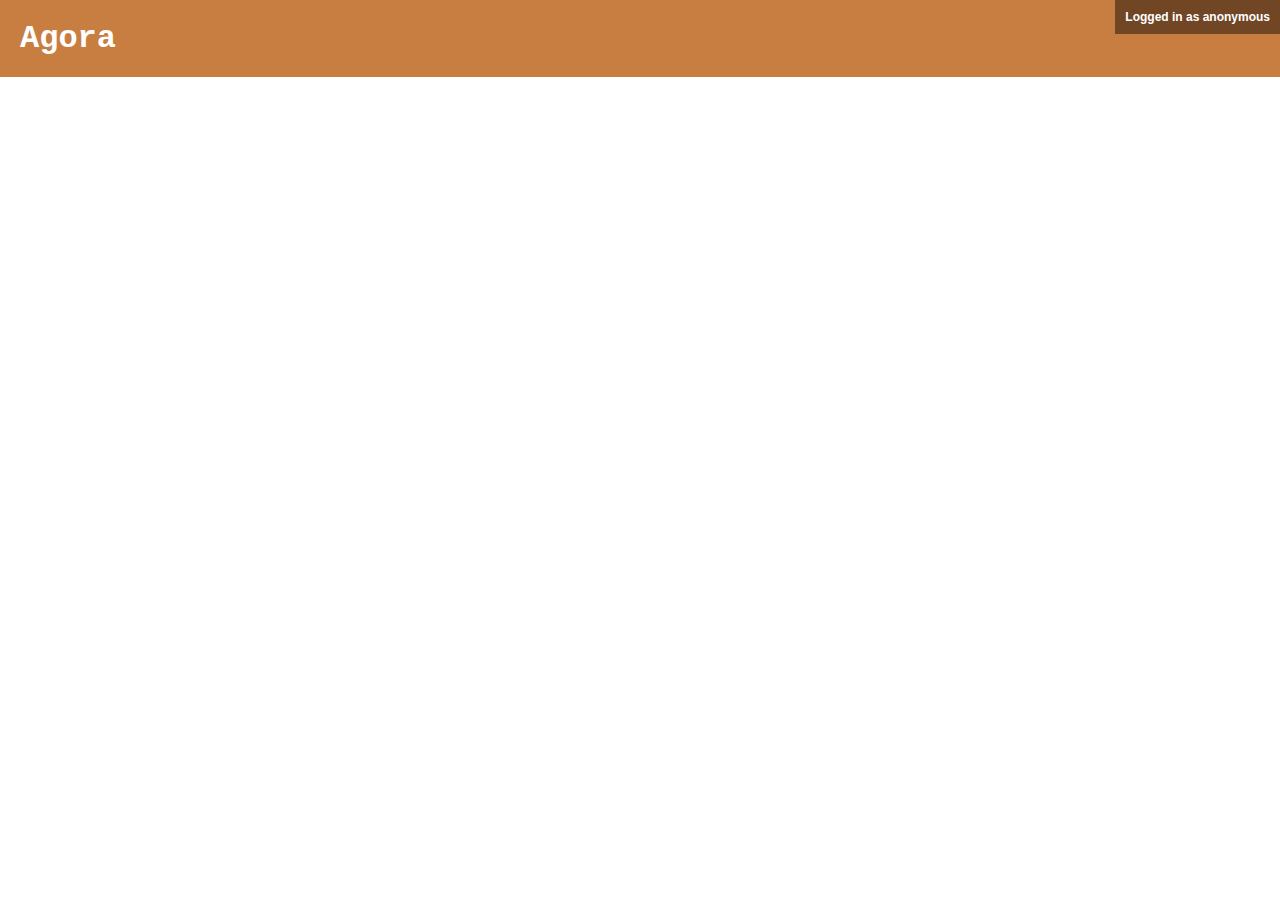
==== index.html @ 3d41489f "Blah blah dicking around" ====
<!DOCTYPE html>
<html>
<head>
  <meta http-equiv="Content-Type" content="text/html; charset=utf-8"/>
  <title>Agora</title>
  <link rel="stylesheet" href="stylesheets/agora.css"/>
</head>
<body>
  <div id="container">
    <div id="header">
      <h1>Agora</h1>
      <div class="user-info">
        Logged in as <span class="username">anonymous</span>
      </div>
    </div>
    <div id="main">
    </div>
  </div>
<script src="javascripts/jquery-1.4.2.js" type="text/javascript" charset="utf-8"></script>
<script src="javascripts/sammy/sammy.js" type="text/javascript" charset="utf-8"></script>
<script src="javascripts/sammy/plugins/sammy.template.js" type="text/javascript" charset="utf-8"></script>
<script src="javascripts/sammy/plugins/sammy.json.js" type="text/javascript" charset="utf-8"></script>
<script src="javascripts/sammy/plugins/sammy.storage.js" type="text/javascript" charset="utf-8"></script>
<script src="javascripts/agora.js" type="text/javascript" charset="utf-8"></script>
</body>
</html>
---- stylesheets/agora.css ----
/******************************************************
 *  json store                 *
\*****************************************************/
body {
  font-family: "Lucida Grande", Lucida, Helvetica, Arial, sans-serif;
  background: #FFF;
  color: #333;
  margin: 0px;
  padding: 0px;
}

#header {
  background: #C97E41;
  margin: 0px;
  padding: 20px;
}
#header h1 {
  font-family: Inconsolata, Monaco, Courier, mono;
  color: #FFF;
  margin: 0px;
}

#header .user-info {
  position: absolute;
  top: 0px;
  right: 0px;
  text-align: right;
  padding: 10px;
  background: #714625;
  color: #FFF;
  font-size: 12px;
  font-weight: bold;
}
img {
  border: 0;
}

.item {
  float:left;
  width: 250px;
  text-align:center;
  font-size: 12px;
}
.item-title {
  font-weight: bold;
}
.item-artist {
  font-weight: bold;
  font-size: 14px;
}
.item-detail .item-image {
  float:left;
}
.item-detail .item-info {
  padding: 100px 10px 0px 10px;
}
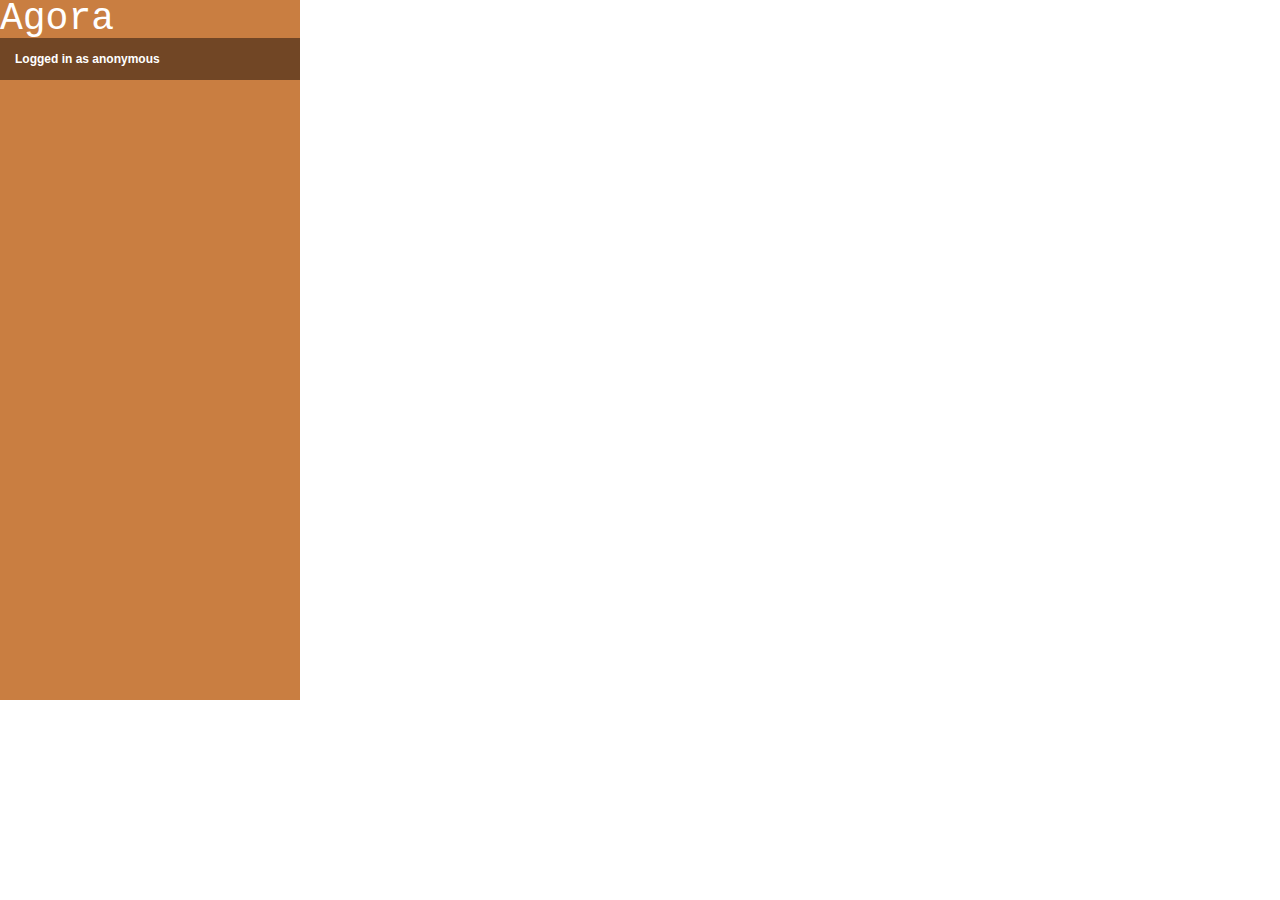
==== commit cc647790: "Styling" ====
--- a/index.html
+++ b/index.html
@@ -4,10 +4,11 @@
   <meta http-equiv="Content-Type" content="text/html; charset=utf-8"/>
   <title>Agora</title>
   <link rel="stylesheet" href="stylesheets/agora.css"/>
+  <link rel="stylesheet" href="stylesheets/buttons.css"/>
 </head>
 <body>
   <div id="container">
-    <div id="header">
+    <div id="sidebar">
       <h1>Agora</h1>
       <div class="user-info">
         Logged in as <span class="username">anonymous</span>
--- a/stylesheets/agora.css
+++ b/stylesheets/agora.css
@@ -1,56 +1,124 @@
-/******************************************************
- *  json store                 *
-\*****************************************************/
 body {
   font-family: "Lucida Grande", Lucida, Helvetica, Arial, sans-serif;
   background: #FFF;
   color: #333;
-  margin: 0px;
-  padding: 0px;
+  margin: 0;
+  padding: 0;
 }
 
-#header {
+#container {
+  width: 900px;
+}
+
+#sidebar {
+  float: left;
+  width: 300px;
+  height: 700px;
   background: #C97E41;
-  margin: 0px;
-  padding: 20px;
+  margin: 0;
+  padding: 0;
 }
-#header h1 {
+
+#sidebar h1 {
   font-family: Inconsolata, Monaco, Courier, mono;
   color: #FFF;
-  margin: 0px;
+  margin: 0;
 }
 
-#header .user-info {
-  position: absolute;
-  top: 0px;
-  right: 0px;
-  text-align: right;
+#sidebar .user-info {
   padding: 10px;
   background: #714625;
   color: #FFF;
   font-size: 12px;
   font-weight: bold;
-}
-img {
-  border: 0;
+  padding: 15px;
 }
 
-.item {
-  float:left;
-  width: 250px;
-  text-align:center;
-  font-size: 12px;
+#main {
+  float: right;
+  width: 600px;
+  height: 100%;
+  margin-top: 30px;
+  margin-left: auto;
+  margin-right: auto;
 }
-.item-title {
-  font-weight: bold;
+
+li.post {
+  list-style-type: none;
+  margin-left: 50px;
+  width: 700px;
+  height: 500px;
 }
-.item-artist {
-  font-weight: bold;
-  font-size: 14px;
+
+.nickname {
+  display: block;
 }
-.item-detail .item-image {
-  float:left;
+
+.post-header {
+  float: left;
+  margin-top: 10px;
+  width: 200px;
+  height: 500px;
+  font-size: 12pt;
+  display: inline-block;
 }
-.item-detail .item-info {
-  padding: 100px 10px 0px 10px;
+
+.post-body {
+  float: right;
+  width: 500px;
+  height: 500px;
+  display: inline-block;
 }
+
+.new-post input, .new-post textarea, .new-post button {
+  display: block;
+  width: 480px;
+  font-size: 20px;
+  padding: 10px;
+}
+
+.new-post input {
+  width: 700px;
+}
+
+.new-post input:focus, .new-post textarea:focus {
+  border: none;
+}
+
+button.submit-post {
+  font-size: 110% !important;
+  float: right;
+}
+
+.new-post input {
+  border: none;
+  border-bottom: 1px solid black;
+}
+
+.avatar {
+  width: 200px;
+  height: 200px;
+  margin: 10px;
+}
+
+.new-post textarea {
+  margin: 0;
+  border: none;
+  height: 10em;
+}
+
+.new-post a {
+  float: right;
+  font-size: 15pt;
+  font-weight: 600;
+  text-decoration: none;
+}
+
+.new-post a:hover {
+  cursor: pointer;
+}
+
+div.clear {
+  clear: both;
+}
+
--- a/stylesheets/buttons.css
+++ b/stylesheets/buttons.css
@@ -0,0 +1,1030 @@
+button::-moz-focus-inner {
+  border: 0; }
+
+/* minimal
+*******************************************************************************/
+button.minimal {
+  background: #e3e3e3;
+  border: 1px solid #bbb;
+  -webkit-border-radius: 3px;
+  -moz-border-radius: 3px;
+  -ms-border-radius: 3px;
+  -o-border-radius: 3px;
+  border-radius: 3px;
+  -webkit-box-shadow: inset 0 0 1px 1px #f6f6f6;
+  -moz-box-shadow: inset 0 0 1px 1px #f6f6f6;
+  -ms-box-shadow: inset 0 0 1px 1px #f6f6f6;
+  -o-box-shadow: inset 0 0 1px 1px #f6f6f6;
+  box-shadow: inset 0 0 1px 1px #f6f6f6;
+  color: #333;
+  font: bold 12px "helvetica neue", helvetica, arial, sans-serif;
+  line-height: 1;
+  padding: 8px 0 9px;
+  text-align: center;
+  text-shadow: 0 1px 0 #fff;
+  width: 150px; }
+  button.minimal:hover {
+    background: #d9d9d9;
+    -webkit-box-shadow: inset 0 0 1px 1px #eaeaea;
+    -moz-box-shadow: inset 0 0 1px 1px #eaeaea;
+    -ms-box-shadow: inset 0 0 1px 1px #eaeaea;
+    -o-box-shadow: inset 0 0 1px 1px #eaeaea;
+    box-shadow: inset 0 0 1px 1px #eaeaea;
+    color: #222;
+    cursor: pointer; }
+  button.minimal:active {
+    background: #d0d0d0;
+    -webkit-box-shadow: inset 0 0 1px 1px #e3e3e3;
+    -moz-box-shadow: inset 0 0 1px 1px #e3e3e3;
+    -ms-box-shadow: inset 0 0 1px 1px #e3e3e3;
+    -o-box-shadow: inset 0 0 1px 1px #e3e3e3;
+    box-shadow: inset 0 0 1px 1px #e3e3e3;
+    color: #000; }
+
+/* clean gray
+*******************************************************************************/
+button.clean-gray {
+  background-color: #eeeeee;
+  background-image: -webkit-gradient(linear, left top, left bottom, from(#eeeeee), to(#cccccc));
+  /* Saf4+, Chrome */
+  background-image: -webkit-linear-gradient(top, #eeeeee, #cccccc);
+  background-image: -moz-linear-gradient(top, #eeeeee, #cccccc);
+  background-image: -ms-linear-gradient(top, #eeeeee, #cccccc);
+  background-image: -o-linear-gradient(top, #eeeeee, #cccccc);
+  background-image: linear-gradient(top, #eeeeee, #cccccc);
+  border: 1px solid #ccc;
+  border-bottom: 1px solid #bbb;
+  -webkit-border-radius: 3px;
+  -moz-border-radius: 3px;
+  -ms-border-radius: 3px;
+  -o-border-radius: 3px;
+  border-radius: 3px;
+  color: #333;
+  font: bold 11px "Lucida Grande", "Lucida Sans Unicode", "Lucida Sans", Geneva, Verdana, sans-serif;
+  line-height: 1;
+  padding: 8px 0;
+  text-align: center;
+  text-shadow: 0 1px 0 #eee;
+  width: 150px; }
+  button.clean-gray:hover {
+    background-color: #dddddd;
+    background-image: -webkit-gradient(linear, left top, left bottom, from(#dddddd), to(#bbbbbb));
+    /* Saf4+, Chrome */
+    background-image: -webkit-linear-gradient(top, #dddddd, #bbbbbb);
+    background-image: -moz-linear-gradient(top, #dddddd, #bbbbbb);
+    background-image: -ms-linear-gradient(top, #dddddd, #bbbbbb);
+    background-image: -o-linear-gradient(top, #dddddd, #bbbbbb);
+    background-image: linear-gradient(top, #dddddd, #bbbbbb);
+    border: 1px solid #bbb;
+    border-bottom: 1px solid #999;
+    cursor: pointer;
+    text-shadow: 0 1px 0 #ddd; }
+  button.clean-gray:active {
+    border: 1px solid #aaa;
+    border-bottom: 1px solid #888;
+    -webkit-box-shadow: inset 0 0 5px 2px #aaaaaa, 0 1px 0 0 #eeeeee;
+    -moz-box-shadow: inset 0 0 5px 2px #aaaaaa, 0 1px 0 0 #eeeeee;
+    -ms-box-shadow: inset 0 0 5px 2px #aaaaaa, 0 1px 0 0 #eeeeee;
+    -o-box-shadow: inset 0 0 5px 2px #aaaaaa, 0 1px 0 0 #eeeeee;
+    box-shadow: inset 0 0 5px 2px #aaaaaa, 0 1px 0 0 #eeeeee; }
+
+/* cupid green (inspired by okcupid.com)
+*******************************************************************************/
+button.cupid-green {
+  background-color: #7fbf4d;
+  background-image: -webkit-gradient(linear, left top, left bottom, from(#7fbf4d), to(#63a62f));
+  /* Saf4+, Chrome */
+  background-image: -webkit-linear-gradient(top, #7fbf4d, #63a62f);
+  background-image: -moz-linear-gradient(top, #7fbf4d, #63a62f);
+  background-image: -ms-linear-gradient(top, #7fbf4d, #63a62f);
+  background-image: -o-linear-gradient(top, #7fbf4d, #63a62f);
+  background-image: linear-gradient(top, #7fbf4d, #63a62f);
+  border: 1px solid #63a62f;
+  border-bottom: 1px solid #5b992b;
+  -webkit-border-radius: 3px;
+  -moz-border-radius: 3px;
+  -ms-border-radius: 3px;
+  -o-border-radius: 3px;
+  border-radius: 3px;
+  -webkit-box-shadow: inset 0 1px 0 0 #96ca6d;
+  -moz-box-shadow: inset 0 1px 0 0 #96ca6d;
+  -ms-box-shadow: inset 0 1px 0 0 #96ca6d;
+  -o-box-shadow: inset 0 1px 0 0 #96ca6d;
+  box-shadow: inset 0 1px 0 0 #96ca6d;
+  color: #fff;
+  font: bold 11px "Lucida Grande", "Lucida Sans Unicode", "Lucida Sans", Geneva, Verdana, sans-serif;
+  line-height: 1;
+  padding: 7px 0 8px 0;
+  text-align: center;
+  text-shadow: 0 -1px 0 #4c9021;
+  width: 150px; }
+  button.cupid-green:hover {
+    background-color: #76b347;
+    background-image: -webkit-gradient(linear, left top, left bottom, from(#76b347), to(#5e9e2e));
+    /* Saf4+, Chrome */
+    background-image: -webkit-linear-gradient(top, #76b347, #5e9e2e);
+    background-image: -moz-linear-gradient(top, #76b347, #5e9e2e);
+    background-image: -ms-linear-gradient(top, #76b347, #5e9e2e);
+    background-image: -o-linear-gradient(top, #76b347, #5e9e2e);
+    background-image: linear-gradient(top, #76b347, #5e9e2e);
+    -webkit-box-shadow: inset 0 1px 0 0 #8dbf67;
+    -moz-box-shadow: inset 0 1px 0 0 #8dbf67;
+    -ms-box-shadow: inset 0 1px 0 0 #8dbf67;
+    -o-box-shadow: inset 0 1px 0 0 #8dbf67;
+    box-shadow: inset 0 1px 0 0 #8dbf67;
+    cursor: pointer; }
+  button.cupid-green:active {
+    border: 1px solid #5b992b;
+    border-bottom: 1px solid #538c27;
+    -webkit-box-shadow: inset 0 0 8px 4px #548c29, 0 1px 0 0 #eeeeee;
+    -moz-box-shadow: inset 0 0 8px 4px #548c29, 0 1px 0 0 #eeeeee;
+    -ms-box-shadow: inset 0 0 8px 4px #548c29, 0 1px 0 0 #eeeeee;
+    -o-box-shadow: inset 0 0 8px 4px #548c29, 0 1px 0 0 #eeeeee;
+    box-shadow: inset 0 0 8px 4px #548c29, 0 1px 0 0 #eeeeee; }
+
+/* cupid blue (inspired by okcupid.com)
+*******************************************************************************/
+button.cupid-blue {
+  background-color: #d7e5f5;
+  background-image: -webkit-gradient(linear, left top, left bottom, from(#d7e5f5), to(#cbe0f5));
+  /* Saf4+, Chrome */
+  background-image: -webkit-linear-gradient(top, #d7e5f5, #cbe0f5);
+  background-image: -moz-linear-gradient(top, #d7e5f5, #cbe0f5);
+  background-image: -ms-linear-gradient(top, #d7e5f5, #cbe0f5);
+  background-image: -o-linear-gradient(top, #d7e5f5, #cbe0f5);
+  background-image: linear-gradient(top, #d7e5f5, #cbe0f5);
+  border-top: 1px solid #abbbcc;
+  border-left: 1px solid #a7b6c7;
+  border-bottom: 1px solid #a1afbf;
+  border-right: 1px solid #a7b6c7;
+  -webkit-border-radius: 12px;
+  -moz-border-radius: 12px;
+  -ms-border-radius: 12px;
+  -o-border-radius: 12px;
+  border-radius: 12px;
+  -webkit-box-shadow: inset 0 1px 0 0 white;
+  -moz-box-shadow: inset 0 1px 0 0 white;
+  -ms-box-shadow: inset 0 1px 0 0 white;
+  -o-box-shadow: inset 0 1px 0 0 white;
+  box-shadow: inset 0 1px 0 0 white;
+  color: #1a3e66;
+  font: normal 11px "Lucida Grande", "Lucida Sans Unicode", "Lucida Sans", Geneva, Verdana, sans-serif;
+  line-height: 1;
+  padding: 6px 0 7px 0;
+  text-align: center;
+  text-shadow: 0 1px 1px #fff;
+  width: 150px; }
+  button.cupid-blue:hover {
+    background-color: #ccd9e8;
+    background-image: -webkit-gradient(linear, left top, left bottom, from(#ccd9e8), to(#c1d4e8));
+    /* Saf4+, Chrome */
+    background-image: -webkit-linear-gradient(top, #ccd9e8, #c1d4e8);
+    background-image: -moz-linear-gradient(top, #ccd9e8, #c1d4e8);
+    background-image: -ms-linear-gradient(top, #ccd9e8, #c1d4e8);
+    background-image: -o-linear-gradient(top, #ccd9e8, #c1d4e8);
+    background-image: linear-gradient(top, #ccd9e8, #c1d4e8);
+    border-top: 1px solid #a1afbf;
+    border-left: 1px solid #9caaba;
+    border-bottom: 1px solid #96a3b3;
+    border-right: 1px solid #9caaba;
+    -webkit-box-shadow: inset 0 1px 0 0 #f2f2f2;
+    -moz-box-shadow: inset 0 1px 0 0 #f2f2f2;
+    -ms-box-shadow: inset 0 1px 0 0 #f2f2f2;
+    -o-box-shadow: inset 0 1px 0 0 #f2f2f2;
+    box-shadow: inset 0 1px 0 0 #f2f2f2;
+    color: #163659;
+    cursor: pointer; }
+  button.cupid-blue:active {
+    border: 1px solid #8c98a7;
+    -webkit-box-shadow: inset 0 0 4px 2px #abbccf, 0 0 1px 0 #eeeeee;
+    -moz-box-shadow: inset 0 0 4px 2px #abbccf, 0 0 1px 0 #eeeeee;
+    -ms-box-shadow: inset 0 0 4px 2px #abbccf, 0 0 1px 0 #eeeeee;
+    -o-box-shadow: inset 0 0 4px 2px #abbccf, 0 0 1px 0 #eeeeee;
+    box-shadow: inset 0 0 4px 2px #abbccf, 0 0 1px 0 #eeeeee; }
+
+/* blue pill (inspired by iTunes)
+*******************************************************************************/
+button.blue-pill {
+  background-color: #a5b8da;
+  background-image: -webkit-gradient(linear, left top, left bottom, from(#a5b8da), to(#7089b3));
+  /* Saf4+, Chrome */
+  background-image: -webkit-linear-gradient(top, #a5b8da, #7089b3);
+  background-image: -moz-linear-gradient(top, #a5b8da, #7089b3);
+  background-image: -ms-linear-gradient(top, #a5b8da, #7089b3);
+  background-image: -o-linear-gradient(top, #a5b8da, #7089b3);
+  background-image: linear-gradient(top, #a5b8da, #7089b3);
+  border-top: 1px solid #758fba;
+  border-right: 1px solid #6c84ab;
+  border-bottom: 1px solid #5c6f91;
+  border-left: 1px solid #6c84ab;
+  -webkit-border-radius: 18px;
+  -moz-border-radius: 18px;
+  -ms-border-radius: 18px;
+  -o-border-radius: 18px;
+  border-radius: 18px;
+  -webkit-box-shadow: inset 0 1px 0 0 #aec3e5;
+  -moz-box-shadow: inset 0 1px 0 0 #aec3e5;
+  -ms-box-shadow: inset 0 1px 0 0 #aec3e5;
+  -o-box-shadow: inset 0 1px 0 0 #aec3e5;
+  box-shadow: inset 0 1px 0 0 #aec3e5;
+  color: #fff;
+  font: bold 11px "Lucida Grande", "Lucida Sans Unicode", "Lucida Sans", Geneva, Verdana, sans-serif;
+  line-height: 1;
+  padding: 8px 0;
+  text-align: center;
+  text-shadow: 0 -1px 1px #64799e;
+  text-transform: uppercase;
+  width: 150px; }
+  button.blue-pill:hover {
+    background-color: #9badcc;
+    background-image: -webkit-gradient(linear, left top, left bottom, from(#9badcc), to(#687fa6));
+    /* Saf4+, Chrome */
+    background-image: -webkit-linear-gradient(top, #9badcc, #687fa6);
+    background-image: -moz-linear-gradient(top, #9badcc, #687fa6);
+    background-image: -ms-linear-gradient(top, #9badcc, #687fa6);
+    background-image: -o-linear-gradient(top, #9badcc, #687fa6);
+    background-image: linear-gradient(top, #9badcc, #687fa6);
+    border-top: 1px solid #6d86ad;
+    border-right: 1px solid #647a9e;
+    border-bottom: 1px solid #546685;
+    border-left: 1px solid #647a9e;
+    -webkit-box-shadow: inset 0 1px 0 0 #a5b9d9;
+    -moz-box-shadow: inset 0 1px 0 0 #a5b9d9;
+    -ms-box-shadow: inset 0 1px 0 0 #a5b9d9;
+    -o-box-shadow: inset 0 1px 0 0 #a5b9d9;
+    box-shadow: inset 0 1px 0 0 #a5b9d9;
+    cursor: pointer; }
+  button.blue-pill:active {
+    border: 1px solid #546685;
+    -webkit-box-shadow: inset 0 0 8px 2px #7e8da6, 0 1px 0 0 #eeeeee;
+    -moz-box-shadow: inset 0 0 8px 2px #7e8da6, 0 1px 0 0 #eeeeee;
+    -ms-box-shadow: inset 0 0 8px 2px #7e8da6, 0 1px 0 0 #eeeeee;
+    -o-box-shadow: inset 0 0 8px 2px #7e8da6, 0 1px 0 0 #eeeeee;
+    box-shadow: inset 0 0 8px 2px #7e8da6, 0 1px 0 0 #eeeeee; }
+
+/* dribbble (inspired by dribbble.com)
+*******************************************************************************/
+button.dribbble {
+  background-color: #f26895;
+  background-image: -webkit-gradient(linear, left top, left bottom, from(#f26895 0), to(#f26895 50%));
+  /* Saf4+, Chrome */
+  background-image: -webkit-linear-gradient(top, #f26895 0, #f26895 50%, #f15587 50%, #f15587 100%);
+  background-image: -moz-linear-gradient(top, #f26895 0, #f26895 50%, #f15587 50%, #f15587 100%);
+  background-image: -ms-linear-gradient(top, #f26895 0, #f26895 50%, #f15587 50%, #f15587 100%);
+  background-image: -o-linear-gradient(top, #f26895 0, #f26895 50%, #f15587 50%, #f15587 100%);
+  background-image: linear-gradient(top, #f26895 0, #f26895 50%, #f15587 50%, #f15587 100%);
+  border: 0;
+  -moz-border-radius: 6px;
+  -webkit-border-radius: 6px;
+  border-radius: 6px;
+  color: #fcfcfc;
+  font: bold 16px "helvetica neue", helvetica, arial, sans-serif;
+  line-height: 1;
+  padding: 10px 0 12px 0;
+  text-align: center;
+  text-shadow: 0px -1px 1px #a64767;
+  width: 150px; }
+  button.dribbble:hover {
+    background-color: #e2558b;
+    background-image: -webkit-gradient(linear, left top, left bottom, from(#e2558b 0), to(#e2558b 50%));
+    /* Saf4+, Chrome */
+    background-image: -webkit-linear-gradient(top, #e2558b 0, #e2558b 50%, #df3e7b 50%, #df3e7b 100%);
+    background-image: -moz-linear-gradient(top, #e2558b 0, #e2558b 50%, #df3e7b 50%, #df3e7b 100%);
+    background-image: -ms-linear-gradient(top, #e2558b 0, #e2558b 50%, #df3e7b 50%, #df3e7b 100%);
+    background-image: -o-linear-gradient(top, #e2558b 0, #e2558b 50%, #df3e7b 50%, #df3e7b 100%);
+    background-image: linear-gradient(top, #e2558b 0, #e2558b 50%, #df3e7b 50%, #df3e7b 100%);
+    cursor: pointer; }
+  button.dribbble:active {
+    background-color: #c94477;
+    background-image: -webkit-gradient(linear, left top, left bottom, from(#c94477 0), to(#c94477 50%));
+    /* Saf4+, Chrome */
+    background-image: -webkit-linear-gradient(top, #c94477 0, #c94477 50%, #c22b65 50%, #c22b65 100%);
+    background-image: -moz-linear-gradient(top, #c94477 0, #c94477 50%, #c22b65 50%, #c22b65 100%);
+    background-image: -ms-linear-gradient(top, #c94477 0, #c94477 50%, #c22b65 50%, #c22b65 100%);
+    background-image: -o-linear-gradient(top, #c94477 0, #c94477 50%, #c22b65 50%, #c22b65 100%);
+    background-image: linear-gradient(top, #c94477 0, #c94477 50%, #c22b65 50%, #c22b65 100%); }
+
+/* slick black
+*******************************************************************************/
+button.slick-black {
+  background-color: rgba(50, 50, 50, 0.9);
+  background-image: -webkit-gradient(linear, left top, left bottom, from(rgba(50, 50, 50, 0.9) 0%), to(rgba(30, 30, 30, 0.9) 50%));
+  /* Saf4+, Chrome */
+  background-image: -webkit-linear-gradient(top, rgba(50, 50, 50, 0.9) 0%, rgba(30, 30, 30, 0.9) 50%, rgba(20, 20, 20, 0.9) 50%, rgba(0, 0, 0, 0.9) 100%);
+  background-image: -moz-linear-gradient(top, rgba(50, 50, 50, 0.9) 0%, rgba(30, 30, 30, 0.9) 50%, rgba(20, 20, 20, 0.9) 50%, rgba(0, 0, 0, 0.9) 100%);
+  background-image: -ms-linear-gradient(top, rgba(50, 50, 50, 0.9) 0%, rgba(30, 30, 30, 0.9) 50%, rgba(20, 20, 20, 0.9) 50%, rgba(0, 0, 0, 0.9) 100%);
+  background-image: -o-linear-gradient(top, rgba(50, 50, 50, 0.9) 0%, rgba(30, 30, 30, 0.9) 50%, rgba(20, 20, 20, 0.9) 50%, rgba(0, 0, 0, 0.9) 100%);
+  background-image: linear-gradient(top, rgba(50, 50, 50, 0.9) 0%, rgba(30, 30, 30, 0.9) 50%, rgba(20, 20, 20, 0.9) 50%, rgba(0, 0, 0, 0.9) 100%);
+  border: 0;
+  -webkit-border-radius: 4px;
+  -moz-border-radius: 4px;
+  -ms-border-radius: 4px;
+  -o-border-radius: 4px;
+  border-radius: 4px;
+  -webkit-box-shadow: inset 1px 1px 1px 0px rgba(135, 135, 135, 0.1), inset -1px -1px 1px 0px rgba(135, 135, 135, 0.1);
+  -moz-box-shadow: inset 1px 1px 1px 0px rgba(135, 135, 135, 0.1), inset -1px -1px 1px 0px rgba(135, 135, 135, 0.1);
+  -ms-box-shadow: inset 1px 1px 1px 0px rgba(135, 135, 135, 0.1), inset -1px -1px 1px 0px rgba(135, 135, 135, 0.1);
+  -o-box-shadow: inset 1px 1px 1px 0px rgba(135, 135, 135, 0.1), inset -1px -1px 1px 0px rgba(135, 135, 135, 0.1);
+  box-shadow: inset 1px 1px 1px 0px rgba(135, 135, 135, 0.1), inset -1px -1px 1px 0px rgba(135, 135, 135, 0.1);
+  color: #fff;
+  font: lighter 22px "helvetica neue", helvetica, arial, sans-serif;
+  line-height: 1;
+  padding: 12px 0;
+  text-shadow: 0px -1px 1px rgba(0, 0, 0, 0.8), 0 1px 1px rgba(255, 255, 255, 0.3);
+  width: 150px; }
+  button.slick-black:hover {
+    background-color: rgba(70, 70, 70, 0.9);
+    background-image: -webkit-gradient(linear, left top, left bottom, from(rgba(70, 70, 70, 0.9) 0%), to(rgba(50, 50, 50, 0.9) 50%));
+    /* Saf4+, Chrome */
+    background-image: -webkit-linear-gradient(top, rgba(70, 70, 70, 0.9) 0%, rgba(50, 50, 50, 0.9) 50%, rgba(40, 40, 40, 0.9) 50%, rgba(20, 20, 20, 0.9) 100%);
+    background-image: -moz-linear-gradient(top, rgba(70, 70, 70, 0.9) 0%, rgba(50, 50, 50, 0.9) 50%, rgba(40, 40, 40, 0.9) 50%, rgba(20, 20, 20, 0.9) 100%);
+    background-image: -ms-linear-gradient(top, rgba(70, 70, 70, 0.9) 0%, rgba(50, 50, 50, 0.9) 50%, rgba(40, 40, 40, 0.9) 50%, rgba(20, 20, 20, 0.9) 100%);
+    background-image: -o-linear-gradient(top, rgba(70, 70, 70, 0.9) 0%, rgba(50, 50, 50, 0.9) 50%, rgba(40, 40, 40, 0.9) 50%, rgba(20, 20, 20, 0.9) 100%);
+    background-image: linear-gradient(top, rgba(70, 70, 70, 0.9) 0%, rgba(50, 50, 50, 0.9) 50%, rgba(40, 40, 40, 0.9) 50%, rgba(20, 20, 20, 0.9) 100%);
+    cursor: pointer; }
+  button.slick-black:active {
+    background-color: rgba(30, 30, 30, 0.9);
+    background-image: -webkit-gradient(linear, left top, left bottom, from(rgba(30, 30, 30, 0.9) 0%), to(rgba(20, 20, 20, 0.9) 50%));
+    /* Saf4+, Chrome */
+    background-image: -webkit-linear-gradient(top, rgba(30, 30, 30, 0.9) 0%, rgba(20, 20, 20, 0.9) 50%, rgba(10, 10, 10, 0.9) 50%, rgba(0, 0, 0, 0.9) 100%);
+    background-image: -moz-linear-gradient(top, rgba(30, 30, 30, 0.9) 0%, rgba(20, 20, 20, 0.9) 50%, rgba(10, 10, 10, 0.9) 50%, rgba(0, 0, 0, 0.9) 100%);
+    background-image: -ms-linear-gradient(top, rgba(30, 30, 30, 0.9) 0%, rgba(20, 20, 20, 0.9) 50%, rgba(10, 10, 10, 0.9) 50%, rgba(0, 0, 0, 0.9) 100%);
+    background-image: -o-linear-gradient(top, rgba(30, 30, 30, 0.9) 0%, rgba(20, 20, 20, 0.9) 50%, rgba(10, 10, 10, 0.9) 50%, rgba(0, 0, 0, 0.9) 100%);
+    background-image: linear-gradient(top, rgba(30, 30, 30, 0.9) 0%, rgba(20, 20, 20, 0.9) 50%, rgba(10, 10, 10, 0.9) 50%, rgba(0, 0, 0, 0.9) 100%); }
+
+/* thoughtbot (inspired by thoughtbot.com)
+*******************************************************************************/
+button.thoughtbot {
+  background-color: #ee432e;
+  background-image: -webkit-gradient(linear, left top, left bottom, from(#ee432e 0%), to(#c63929 50%));
+  /* Saf4+, Chrome */
+  background-image: -webkit-linear-gradient(top, #ee432e 0%, #c63929 50%, #b51700 50%, #891100 100%);
+  background-image: -moz-linear-gradient(top, #ee432e 0%, #c63929 50%, #b51700 50%, #891100 100%);
+  background-image: -ms-linear-gradient(top, #ee432e 0%, #c63929 50%, #b51700 50%, #891100 100%);
+  background-image: -o-linear-gradient(top, #ee432e 0%, #c63929 50%, #b51700 50%, #891100 100%);
+  background-image: linear-gradient(top, #ee432e 0%, #c63929 50%, #b51700 50%, #891100 100%);
+  border: 1px solid #951100;
+  -webkit-border-radius: 5px;
+  -moz-border-radius: 5px;
+  -ms-border-radius: 5px;
+  -o-border-radius: 5px;
+  border-radius: 5px;
+  -webkit-box-shadow: inset 0px 0px 0px 1px rgba(255, 115, 100, 0.4), 0 1px 3px #333333;
+  -moz-box-shadow: inset 0px 0px 0px 1px rgba(255, 115, 100, 0.4), 0 1px 3px #333333;
+  -ms-box-shadow: inset 0px 0px 0px 1px rgba(255, 115, 100, 0.4), 0 1px 3px #333333;
+  -o-box-shadow: inset 0px 0px 0px 1px rgba(255, 115, 100, 0.4), 0 1px 3px #333333;
+  box-shadow: inset 0px 0px 0px 1px rgba(255, 115, 100, 0.4), 0 1px 3px #333333;
+  color: #fff;
+  font: bold 20px "helvetica neue", helvetica, arial, sans-serif;
+  line-height: 1;
+  padding: 12px 0 14px 0;
+  text-align: center;
+  text-shadow: 0px -1px 1px rgba(0, 0, 0, 0.8);
+  width: 150px; }
+  button.thoughtbot:hover {
+    background-color: #f37873;
+    background-image: -webkit-gradient(linear, left top, left bottom, from(#f37873 0%), to(#db504d 50%));
+    /* Saf4+, Chrome */
+    background-image: -webkit-linear-gradient(top, #f37873 0%, #db504d 50%, #cb0500 50%, #a20601 100%);
+    background-image: -moz-linear-gradient(top, #f37873 0%, #db504d 50%, #cb0500 50%, #a20601 100%);
+    background-image: -ms-linear-gradient(top, #f37873 0%, #db504d 50%, #cb0500 50%, #a20601 100%);
+    background-image: -o-linear-gradient(top, #f37873 0%, #db504d 50%, #cb0500 50%, #a20601 100%);
+    background-image: linear-gradient(top, #f37873 0%, #db504d 50%, #cb0500 50%, #a20601 100%);
+    cursor: pointer; }
+  button.thoughtbot:active {
+    background-color: #d43c28;
+    background-image: -webkit-gradient(linear, left top, left bottom, from(#d43c28 0%), to(#ad3224 50%));
+    /* Saf4+, Chrome */
+    background-image: -webkit-linear-gradient(top, #d43c28 0%, #ad3224 50%, #9c1500 50%, #700d00 100%);
+    background-image: -moz-linear-gradient(top, #d43c28 0%, #ad3224 50%, #9c1500 50%, #700d00 100%);
+    background-image: -ms-linear-gradient(top, #d43c28 0%, #ad3224 50%, #9c1500 50%, #700d00 100%);
+    background-image: -o-linear-gradient(top, #d43c28 0%, #ad3224 50%, #9c1500 50%, #700d00 100%);
+    background-image: linear-gradient(top, #d43c28 0%, #ad3224 50%, #9c1500 50%, #700d00 100%);
+    -webkit-box-shadow: inset 0px 0px 0px 1px rgba(255, 115, 100, 0.4);
+    -moz-box-shadow: inset 0px 0px 0px 1px rgba(255, 115, 100, 0.4);
+    -ms-box-shadow: inset 0px 0px 0px 1px rgba(255, 115, 100, 0.4);
+    -o-box-shadow: inset 0px 0px 0px 1px rgba(255, 115, 100, 0.4);
+    box-shadow: inset 0px 0px 0px 1px rgba(255, 115, 100, 0.4); }
+
+/* punch
+*******************************************************************************/
+button.punch {
+  background: #4162a8;
+  border-top: 1px solid #38538c;
+  border-right: 1px solid #1f2d4d;
+  border-bottom: 1px solid #151e33;
+  border-left: 1px solid #1f2d4d;
+  -webkit-border-radius: 4px;
+  -moz-border-radius: 4px;
+  -ms-border-radius: 4px;
+  -o-border-radius: 4px;
+  border-radius: 4px;
+  -webkit-box-shadow: inset 0 1px 10px 1px #5c8bee, 0px 1px 0 #1d2c4d, 0 6px 0px #1f3053, 0 8px 4px 1px #111111;
+  -moz-box-shadow: inset 0 1px 10px 1px #5c8bee, 0px 1px 0 #1d2c4d, 0 6px 0px #1f3053, 0 8px 4px 1px #111111;
+  -ms-box-shadow: inset 0 1px 10px 1px #5c8bee, 0px 1px 0 #1d2c4d, 0 6px 0px #1f3053, 0 8px 4px 1px #111111;
+  -o-box-shadow: inset 0 1px 10px 1px #5c8bee, 0px 1px 0 #1d2c4d, 0 6px 0px #1f3053, 0 8px 4px 1px #111111;
+  box-shadow: inset 0 1px 10px 1px #5c8bee, 0px 1px 0 #1d2c4d, 0 6px 0px #1f3053, 0 8px 4px 1px #111111;
+  color: #fff;
+  font: bold 20px "helvetica neue", helvetica, arial, sans-serif;
+  line-height: 1;
+  margin-bottom: 10px;
+  padding: 10px 0 12px 0;
+  text-align: center;
+  text-shadow: 0px -1px 1px #1e2d4d;
+  width: 150px;
+  -webkit-background-clip: padding-box; }
+  button.punch:hover {
+    -webkit-box-shadow: inset 0 0px 20px 1px #87adff, 0px 1px 0 #1d2c4d, 0 6px 0px #1f3053, 0 8px 4px 1px #111111;
+    -moz-box-shadow: inset 0 0px 20px 1px #87adff, 0px 1px 0 #1d2c4d, 0 6px 0px #1f3053, 0 8px 4px 1px #111111;
+    -ms-box-shadow: inset 0 0px 20px 1px #87adff, 0px 1px 0 #1d2c4d, 0 6px 0px #1f3053, 0 8px 4px 1px #111111;
+    -o-box-shadow: inset 0 0px 20px 1px #87adff, 0px 1px 0 #1d2c4d, 0 6px 0px #1f3053, 0 8px 4px 1px #111111;
+    box-shadow: inset 0 0px 20px 1px #87adff, 0px 1px 0 #1d2c4d, 0 6px 0px #1f3053, 0 8px 4px 1px #111111;
+    cursor: pointer; }
+  button.punch:active {
+    -webkit-box-shadow: inset 0 1px 10px 1px #5c8bee, 0 1px 0 #1d2c4d, 0 2px 0 #1f3053, 0 4px 3px 0 #111111;
+    -moz-box-shadow: inset 0 1px 10px 1px #5c8bee, 0 1px 0 #1d2c4d, 0 2px 0 #1f3053, 0 4px 3px 0 #111111;
+    -ms-box-shadow: inset 0 1px 10px 1px #5c8bee, 0 1px 0 #1d2c4d, 0 2px 0 #1f3053, 0 4px 3px 0 #111111;
+    -o-box-shadow: inset 0 1px 10px 1px #5c8bee, 0 1px 0 #1d2c4d, 0 2px 0 #1f3053, 0 4px 3px 0 #111111;
+    box-shadow: inset 0 1px 10px 1px #5c8bee, 0 1px 0 #1d2c4d, 0 2px 0 #1f3053, 0 4px 3px 0 #111111;
+    margin-top: 58px; }
+
+/* blue candy (inspired by Apple iOS buttons)
+*******************************************************************************/
+button.blue-candy {
+  background-color: #779be9;
+  background-image: -webkit-gradient(linear, left top, left bottom, from(#779be9 0%), to(#376fe0 50%));
+  /* Saf4+, Chrome */
+  background-image: -webkit-linear-gradient(top, #779be9 0%, #376fe0 50%, #2260dd 50%, #2463de 100%);
+  background-image: -moz-linear-gradient(top, #779be9 0%, #376fe0 50%, #2260dd 50%, #2463de 100%);
+  background-image: -ms-linear-gradient(top, #779be9 0%, #376fe0 50%, #2260dd 50%, #2463de 100%);
+  background-image: -o-linear-gradient(top, #779be9 0%, #376fe0 50%, #2260dd 50%, #2463de 100%);
+  background-image: linear-gradient(top, #779be9 0%, #376fe0 50%, #2260dd 50%, #2463de 100%);
+  -webkit-border-radius: 3px;
+  -moz-border-radius: 3px;
+  -ms-border-radius: 3px;
+  -o-border-radius: 3px;
+  border-radius: 3px;
+  color: #fff;
+  font: bold 12px "helvetica neue", helvetica, arial, sans-serif;
+  line-height: 1;
+  padding: 10px 0 12px 0;
+  text-align: center;
+  text-shadow: 0px -1px 1px #2c4d93;
+  width: 150px;
+  -webkit-background-clip: padding-box; }
+  button.blue-candy:hover {
+    background-color: #6989cf;
+    background-image: -webkit-gradient(linear, left top, left bottom, from(#6989cf 0%), to(#3263c7 50%));
+    /* Saf4+, Chrome */
+    background-image: -webkit-linear-gradient(top, #6989cf 0%, #3263c7 50%, #1d55c4 50%, #1d55c4 100%);
+    background-image: -moz-linear-gradient(top, #6989cf 0%, #3263c7 50%, #1d55c4 50%, #1d55c4 100%);
+    background-image: -ms-linear-gradient(top, #6989cf 0%, #3263c7 50%, #1d55c4 50%, #1d55c4 100%);
+    background-image: -o-linear-gradient(top, #6989cf 0%, #3263c7 50%, #1d55c4 50%, #1d55c4 100%);
+    background-image: linear-gradient(top, #6989cf 0%, #3263c7 50%, #1d55c4 50%, #1d55c4 100%);
+    -webkit-background-clip: padding-box;
+    cursor: pointer; }
+  button.blue-candy:active {
+    background: #1a4aab;
+    background: -moz-radial-gradient(50% 31% 0deg, circle cover, rgba(38, 76, 153, 0.4), rgba(11, 23, 46, 0.4)), -moz-linear-gradient(top, #5c78b5 0%, #2b57ad 50%, #1a4aab 50%, #1b4bab 100%);
+    background: -webkit-gradient(radial, 50% 20%, 75, 50% 50%, 0, from(rgba(38, 76, 153, 0.4)), to(rgba(11, 23, 46, 0.4))), -webkit-gradient(linear, 0 0, 0 100%, color-stop(0, #5c78b5), color-stop(0.5, #2b57ad), color-stop(0.5, #1a4aab), color-stop(1, #1b4bab));
+    color: #ddd;
+    -webkit-background-clip: padding-box; }
+
+/* purple candy
+*******************************************************************************/
+button.purple-candy {
+  background-color: #9e76e8;
+  background-image: -webkit-gradient(linear, left top, left bottom, from(#9e76e8 0%), to(#7038e0 50%));
+  /* Saf4+, Chrome */
+  background-image: -webkit-linear-gradient(top, #9e76e8 0%, #7038e0 50%, #6021de 50%, #6224de 100%);
+  background-image: -moz-linear-gradient(top, #9e76e8 0%, #7038e0 50%, #6021de 50%, #6224de 100%);
+  background-image: -ms-linear-gradient(top, #9e76e8 0%, #7038e0 50%, #6021de 50%, #6224de 100%);
+  background-image: -o-linear-gradient(top, #9e76e8 0%, #7038e0 50%, #6021de 50%, #6224de 100%);
+  background-image: linear-gradient(top, #9e76e8 0%, #7038e0 50%, #6021de 50%, #6224de 100%);
+  -webkit-border-radius: 3px;
+  -moz-border-radius: 3px;
+  -ms-border-radius: 3px;
+  -o-border-radius: 3px;
+  border-radius: 3px;
+  color: #fff;
+  font: bold 12px "helvetica neue", helvetica, arial, sans-serif;
+  line-height: 1;
+  padding: 10px 0 12px 0;
+  text-align: center;
+  text-shadow: 0px -1px 1px #473569;
+  width: 150px;
+  -webkit-background-clip: padding-box; }
+  button.purple-candy:hover {
+    background-color: #8d69cf;
+    background-image: -webkit-gradient(linear, left top, left bottom, from(#8d69cf 0%), to(#6332c7 50%));
+    /* Saf4+, Chrome */
+    background-image: -webkit-linear-gradient(top, #8d69cf 0%, #6332c7 50%, #551dc4 50%, #561fc4 100%);
+    background-image: -moz-linear-gradient(top, #8d69cf 0%, #6332c7 50%, #551dc4 50%, #561fc4 100%);
+    background-image: -ms-linear-gradient(top, #8d69cf 0%, #6332c7 50%, #551dc4 50%, #561fc4 100%);
+    background-image: -o-linear-gradient(top, #8d69cf 0%, #6332c7 50%, #551dc4 50%, #561fc4 100%);
+    background-image: linear-gradient(top, #8d69cf 0%, #6332c7 50%, #551dc4 50%, #561fc4 100%);
+    -webkit-background-clip: padding-box;
+    cursor: pointer; }
+  button.purple-candy:active {
+    background: #4a1aab;
+    background: -moz-radial-gradient(50% 31% 0deg, circle cover, rgba(38, 76, 153, 0.4), rgba(11, 23, 46, 0.4)), -moz-linear-gradient(top, #7b5cb5 0%, #572bad 50%, #4a1aab 50%, #4b1bab 100%);
+    background: -webkit-gradient(radial, 50% 20%, 75, 50% 50%, 0, from(rgba(38, 76, 153, 0.4)), to(rgba(11, 23, 46, 0.4))), -webkit-gradient(linear, 0 0, 0 100%, color-stop(0, #7b5cb5), color-stop(0.5, #572bad), color-stop(0.5, #4a1aab), color-stop(1, #4b1bab));
+    color: #ddd;
+    -webkit-background-clip: padding-box; }
+
+/* shiny blue (inspired by rdio iphone interface)
+*******************************************************************************/
+button.shiny-blue {
+  background-color: #759ae9;
+  background-image: -webkit-gradient(linear, left top, left bottom, from(#759ae9 0%), to(#376fe0 50%));
+  /* Saf4+, Chrome */
+  background-image: -webkit-linear-gradient(top, #759ae9 0%, #376fe0 50%, #1a5ad9 50%, #2463de 100%);
+  background-image: -moz-linear-gradient(top, #759ae9 0%, #376fe0 50%, #1a5ad9 50%, #2463de 100%);
+  background-image: -ms-linear-gradient(top, #759ae9 0%, #376fe0 50%, #1a5ad9 50%, #2463de 100%);
+  background-image: -o-linear-gradient(top, #759ae9 0%, #376fe0 50%, #1a5ad9 50%, #2463de 100%);
+  background-image: linear-gradient(top, #759ae9 0%, #376fe0 50%, #1a5ad9 50%, #2463de 100%);
+  border-top: 1px solid #1f58cc;
+  border-right: 1px solid #1b4db3;
+  border-bottom: 1px solid #174299;
+  border-left: 1px solid #1b4db3;
+  -webkit-border-radius: 4px;
+  -moz-border-radius: 4px;
+  -ms-border-radius: 4px;
+  -o-border-radius: 4px;
+  border-radius: 4px;
+  -webkit-box-shadow: inset 0 0 2px 0 rgba(57, 140, 255, 0.8);
+  -moz-box-shadow: inset 0 0 2px 0 rgba(57, 140, 255, 0.8);
+  -ms-box-shadow: inset 0 0 2px 0 rgba(57, 140, 255, 0.8);
+  -o-box-shadow: inset 0 0 2px 0 rgba(57, 140, 255, 0.8);
+  box-shadow: inset 0 0 2px 0 rgba(57, 140, 255, 0.8);
+  color: #fff;
+  font: bold 12px "helvetica neue", helvetica, arial, sans-serif;
+  padding: 7px 0;
+  text-shadow: 0 -1px 1px #1a5ad9;
+  width: 150px; }
+  button.shiny-blue:hover {
+    background-color: #5d89e8;
+    background-image: -webkit-gradient(linear, left top, left bottom, from(#5d89e8 0%), to(#2261e0 50%));
+    /* Saf4+, Chrome */
+    background-image: -webkit-linear-gradient(top, #5d89e8 0%, #2261e0 50%, #044bd9 50%, #0d53de 100%);
+    background-image: -moz-linear-gradient(top, #5d89e8 0%, #2261e0 50%, #044bd9 50%, #0d53de 100%);
+    background-image: -ms-linear-gradient(top, #5d89e8 0%, #2261e0 50%, #044bd9 50%, #0d53de 100%);
+    background-image: -o-linear-gradient(top, #5d89e8 0%, #2261e0 50%, #044bd9 50%, #0d53de 100%);
+    background-image: linear-gradient(top, #5d89e8 0%, #2261e0 50%, #044bd9 50%, #0d53de 100%);
+    cursor: pointer; }
+  button.shiny-blue:active {
+    border-top: 1px solid #1b4db3;
+    border-right: 1px solid #174299;
+    border-bottom: 1px solid #133780;
+    border-left: 1px solid #174299;
+    -webkit-box-shadow: inset 0 0 5px 2px #1a47a0, 0 1px 0 #eeeeee;
+    -moz-box-shadow: inset 0 0 5px 2px #1a47a0, 0 1px 0 #eeeeee;
+    -ms-box-shadow: inset 0 0 5px 2px #1a47a0, 0 1px 0 #eeeeee;
+    -o-box-shadow: inset 0 0 5px 2px #1a47a0, 0 1px 0 #eeeeee;
+    box-shadow: inset 0 0 5px 2px #1a47a0, 0 1px 0 #eeeeee; }
+
+/* download itunes
+   I wrote a blog post about creating this button:
+   http://robots.thoughtbot.com/post/2718077289/make-css3-buttons-like-a-boss
+*******************************************************************************/
+button.download-itunes {
+  background-color: #52a8e8;
+  background-image: -webkit-gradient(linear, left top, left bottom, from(#52a8e8), to(#377ad0));
+  /* Saf4+, Chrome */
+  background-image: -webkit-linear-gradient(top, #52a8e8, #377ad0);
+  background-image: -moz-linear-gradient(top, #52a8e8, #377ad0);
+  background-image: -ms-linear-gradient(top, #52a8e8, #377ad0);
+  background-image: -o-linear-gradient(top, #52a8e8, #377ad0);
+  background-image: linear-gradient(top, #52a8e8, #377ad0);
+  border-top: 1px solid #4081af;
+  border-right: 1px solid #2e69a3;
+  border-bottom: 1px solid #20559a;
+  border-left: 1px solid #2e69a3;
+  -webkit-border-radius: 16px;
+  -moz-border-radius: 16px;
+  -ms-border-radius: 16px;
+  -o-border-radius: 16px;
+  border-radius: 16px;
+  -webkit-box-shadow: inset 0 1px 0 0 #72b9eb, 0 1px 2px 0 #b3b3b3;
+  -moz-box-shadow: inset 0 1px 0 0 #72b9eb, 0 1px 2px 0 #b3b3b3;
+  -ms-box-shadow: inset 0 1px 0 0 #72b9eb, 0 1px 2px 0 #b3b3b3;
+  -o-box-shadow: inset 0 1px 0 0 #72b9eb, 0 1px 2px 0 #b3b3b3;
+  box-shadow: inset 0 1px 0 0 #72b9eb, 0 1px 2px 0 #b3b3b3;
+  color: #fff;
+  font: normal 11px "lucida grande", sans-serif;
+  line-height: 1;
+  padding: 3px 5px;
+  text-align: center;
+  text-shadow: 0 -1px 1px #3275bc;
+  width: 112px;
+  -webkit-background-clip: padding-box; }
+  button.download-itunes:hover {
+    background-color: #3e9ee5;
+    background-image: -webkit-gradient(linear, left top, left bottom, from(#3e9ee5 0%), to(#206bcb 100%));
+    /* Saf4+, Chrome */
+    background-image: -webkit-linear-gradient(top, #3e9ee5 0%, #206bcb 100%);
+    background-image: -moz-linear-gradient(top, #3e9ee5 0%, #206bcb 100%);
+    background-image: -ms-linear-gradient(top, #3e9ee5 0%, #206bcb 100%);
+    background-image: -o-linear-gradient(top, #3e9ee5 0%, #206bcb 100%);
+    background-image: linear-gradient(top, #3e9ee5 0%, #206bcb 100%);
+    border-top: 1px solid #2a73a6;
+    border-right: 1px solid #165899;
+    border-bottom: 1px solid #07428f;
+    border-left: 1px solid #165899;
+    -webkit-box-shadow: inset 0 1px 0 0 #62b1e9;
+    -moz-box-shadow: inset 0 1px 0 0 #62b1e9;
+    -ms-box-shadow: inset 0 1px 0 0 #62b1e9;
+    -o-box-shadow: inset 0 1px 0 0 #62b1e9;
+    box-shadow: inset 0 1px 0 0 #62b1e9;
+    cursor: pointer;
+    text-shadow: 0 -1px 1px #1d62ab;
+    -webkit-background-clip: padding-box; }
+  button.download-itunes:active {
+    background: #3282d3;
+    border: 1px solid #154c8c;
+    border-bottom: 1px solid #0e408e;
+    -webkit-box-shadow: inset 0 0 6px 3px #1657b5, 0 1px 0 0 white;
+    -moz-box-shadow: inset 0 0 6px 3px #1657b5, 0 1px 0 0 white;
+    -ms-box-shadow: inset 0 0 6px 3px #1657b5, 0 1px 0 0 white;
+    -o-box-shadow: inset 0 0 6px 3px #1657b5, 0 1px 0 0 white;
+    box-shadow: inset 0 0 6px 3px #1657b5, 0 1px 0 0 white;
+    text-shadow: 0 -1px 1px #2361a4;
+    -webkit-background-clip: padding-box; }
+
+button[disabled].download-itunes,
+button[disabled].download-itunes:hover,
+button[disabled].download-itunes:active {
+  background-color: #dadada;
+  background-image: -webkit-gradient(linear, left top, left bottom, from(#dadada), to(#f3f3f3));
+  /* Saf4+, Chrome */
+  background-image: -webkit-linear-gradient(top, #dadada, #f3f3f3);
+  background-image: -moz-linear-gradient(top, #dadada, #f3f3f3);
+  background-image: -ms-linear-gradient(top, #dadada, #f3f3f3);
+  background-image: -o-linear-gradient(top, #dadada, #f3f3f3);
+  background-image: linear-gradient(top, #dadada, #f3f3f3);
+  border-top: 1px solid #c5c5c5;
+  border-right: 1px solid #cecece;
+  border-bottom: 1px solid #d9d9d9;
+  border-left: 1px solid #cecece;
+  -webkit-box-shadow: none;
+  -moz-box-shadow: none;
+  -ms-box-shadow: none;
+  -o-box-shadow: none;
+  box-shadow: none;
+  color: #8f8f8f;
+  cursor: not-allowed;
+  text-shadow: 0 -1px 1px #ebebeb; }
+
+button.download-itunes::-moz-focus-inner {
+  border: 0;
+  padding: 0; }
+
+/* skip (inspired by okcupid iphone interface)
+*******************************************************************************/
+button.skip {
+  background-color: #8c9cbf;
+  background-image: -webkit-gradient(linear, left top, left bottom, from(#8c9cbf 0%), to(#546a9e 50%));
+  /* Saf4+, Chrome */
+  background-image: -webkit-linear-gradient(top, #8c9cbf 0%, #546a9e 50%, #36518f 50%, #3d5691 100%);
+  background-image: -moz-linear-gradient(top, #8c9cbf 0%, #546a9e 50%, #36518f 50%, #3d5691 100%);
+  background-image: -ms-linear-gradient(top, #8c9cbf 0%, #546a9e 50%, #36518f 50%, #3d5691 100%);
+  background-image: -o-linear-gradient(top, #8c9cbf 0%, #546a9e 50%, #36518f 50%, #3d5691 100%);
+  background-image: linear-gradient(top, #8c9cbf 0%, #546a9e 50%, #36518f 50%, #3d5691 100%);
+  border: 1px solid #172d6e;
+  border-bottom: 1px solid #0e1d45;
+  -webkit-border-radius: 5px;
+  -moz-border-radius: 5px;
+  -ms-border-radius: 5px;
+  -o-border-radius: 5px;
+  border-radius: 5px;
+  -webkit-box-shadow: inset 0 1px 0 0 #b1b9cb;
+  -moz-box-shadow: inset 0 1px 0 0 #b1b9cb;
+  -ms-box-shadow: inset 0 1px 0 0 #b1b9cb;
+  -o-box-shadow: inset 0 1px 0 0 #b1b9cb;
+  box-shadow: inset 0 1px 0 0 #b1b9cb;
+  color: #fff;
+  font: bold 16px "helvetica neue", helvetica, arial, sans-serif;
+  padding: 7px 0 8px 0;
+  text-decoration: none;
+  text-align: center;
+  text-shadow: 0 -1px 1px #000f4d;
+  width: 150px; }
+  button.skip:hover {
+    background-color: #7f8dad;
+    background-image: -webkit-gradient(linear, left top, left bottom, from(#7f8dad 0%), to(#4a5e8c 50%));
+    /* Saf4+, Chrome */
+    background-image: -webkit-linear-gradient(top, #7f8dad 0%, #4a5e8c 50%, #2f477d 50%, #364c80 100%);
+    background-image: -moz-linear-gradient(top, #7f8dad 0%, #4a5e8c 50%, #2f477d 50%, #364c80 100%);
+    background-image: -ms-linear-gradient(top, #7f8dad 0%, #4a5e8c 50%, #2f477d 50%, #364c80 100%);
+    background-image: -o-linear-gradient(top, #7f8dad 0%, #4a5e8c 50%, #2f477d 50%, #364c80 100%);
+    background-image: linear-gradient(top, #7f8dad 0%, #4a5e8c 50%, #2f477d 50%, #364c80 100%);
+    cursor: pointer; }
+  button.skip:active {
+    -webkit-box-shadow: inset 0 0 20px 0 #1d2845, 0 1px 0 white;
+    -moz-box-shadow: inset 0 0 20px 0 #1d2845, 0 1px 0 white;
+    -ms-box-shadow: inset 0 0 20px 0 #1d2845, 0 1px 0 white;
+    -o-box-shadow: inset 0 0 20px 0 #1d2845, 0 1px 0 white;
+    box-shadow: inset 0 0 20px 0 #1d2845, 0 1px 0 white; }
+
+/* minimal indent (inspired by okcupid iphone interface)
+*******************************************************************************/
+div.indent {
+  background-color: #e2e2e2;
+  background-image: -webkit-gradient(linear, left top, left bottom, from(#e2e2e2), to(#fafafa));
+  /* Saf4+, Chrome */
+  background-image: -webkit-linear-gradient(top, #e2e2e2, #fafafa);
+  background-image: -moz-linear-gradient(top, #e2e2e2, #fafafa);
+  background-image: -ms-linear-gradient(top, #e2e2e2, #fafafa);
+  background-image: -o-linear-gradient(top, #e2e2e2, #fafafa);
+  background-image: linear-gradient(top, #e2e2e2, #fafafa);
+  -webkit-border-radius: 8px;
+  -moz-border-radius: 8px;
+  -ms-border-radius: 8px;
+  -o-border-radius: 8px;
+  border-radius: 8px;
+  margin: 50px auto 0;
+  padding: 10px 0;
+  width: 170px; }
+
+button.minimal-indent {
+  background-color: #f3f3f3;
+  background-image: -webkit-gradient(linear, left top, left bottom, from(#f3f3f3 0%), to(#dddddd 50%));
+  /* Saf4+, Chrome */
+  background-image: -webkit-linear-gradient(top, #f3f3f3 0%, #dddddd 50%, #d2d2d2 50%, #dfdfdf 100%);
+  background-image: -moz-linear-gradient(top, #f3f3f3 0%, #dddddd 50%, #d2d2d2 50%, #dfdfdf 100%);
+  background-image: -ms-linear-gradient(top, #f3f3f3 0%, #dddddd 50%, #d2d2d2 50%, #dfdfdf 100%);
+  background-image: -o-linear-gradient(top, #f3f3f3 0%, #dddddd 50%, #d2d2d2 50%, #dfdfdf 100%);
+  background-image: linear-gradient(top, #f3f3f3 0%, #dddddd 50%, #d2d2d2 50%, #dfdfdf 100%);
+  border-right: 1px solid #dfdfdf;
+  border-bottom: 1px solid #b4b4b4;
+  border-right: 1px solid #dfdfdf;
+  -webkit-border-radius: 5px;
+  -moz-border-radius: 5px;
+  -ms-border-radius: 5px;
+  -o-border-radius: 5px;
+  border-radius: 5px;
+  -webkit-box-shadow: inset 0 1px 0 0 white, 0 1px 0 0 #d5d5d5, 0 -1px 2px 1px #efefef;
+  -moz-box-shadow: inset 0 1px 0 0 white, 0 1px 0 0 #d5d5d5, 0 -1px 2px 1px #efefef;
+  -ms-box-shadow: inset 0 1px 0 0 white, 0 1px 0 0 #d5d5d5, 0 -1px 2px 1px #efefef;
+  -o-box-shadow: inset 0 1px 0 0 white, 0 1px 0 0 #d5d5d5, 0 -1px 2px 1px #efefef;
+  box-shadow: inset 0 1px 0 0 white, 0 1px 0 0 #d5d5d5, 0 -1px 2px 1px #efefef;
+  color: #666;
+  font: bold 16px "helvetica neue", helvetica, arial, sans-serif;
+  margin: 0;
+  padding: 7px 0;
+  text-shadow: 0 1px 1px #fff;
+  width: 150px; }
+  button.minimal-indent:hover {
+    background-color: #e5e5e5;
+    background-image: -webkit-gradient(linear, left top, left bottom, from(#e5e5e5 0%), to(#d1d1d1 50%));
+    /* Saf4+, Chrome */
+    background-image: -webkit-linear-gradient(top, #e5e5e5 0%, #d1d1d1 50%, #c4c4c4 50%, #b8b8b8 100%);
+    background-image: -moz-linear-gradient(top, #e5e5e5 0%, #d1d1d1 50%, #c4c4c4 50%, #b8b8b8 100%);
+    background-image: -ms-linear-gradient(top, #e5e5e5 0%, #d1d1d1 50%, #c4c4c4 50%, #b8b8b8 100%);
+    background-image: -o-linear-gradient(top, #e5e5e5 0%, #d1d1d1 50%, #c4c4c4 50%, #b8b8b8 100%);
+    background-image: linear-gradient(top, #e5e5e5 0%, #d1d1d1 50%, #c4c4c4 50%, #b8b8b8 100%);
+    -webkit-box-shadow: inset 0 1px 0 0 #f2f2f2, 0 1px 0 0 #c9c9c9, 0 -1px 2px 1px #e3e3e3;
+    -moz-box-shadow: inset 0 1px 0 0 #f2f2f2, 0 1px 0 0 #c9c9c9, 0 -1px 2px 1px #e3e3e3;
+    -ms-box-shadow: inset 0 1px 0 0 #f2f2f2, 0 1px 0 0 #c9c9c9, 0 -1px 2px 1px #e3e3e3;
+    -o-box-shadow: inset 0 1px 0 0 #f2f2f2, 0 1px 0 0 #c9c9c9, 0 -1px 2px 1px #e3e3e3;
+    box-shadow: inset 0 1px 0 0 #f2f2f2, 0 1px 0 0 #c9c9c9, 0 -1px 2px 1px #e3e3e3; }
+  button.minimal-indent:active {
+    -webkit-box-shadow: inset 0 0 30px 0 #999999, 0 1px 0 0 white;
+    -moz-box-shadow: inset 0 0 30px 0 #999999, 0 1px 0 0 white;
+    -ms-box-shadow: inset 0 0 30px 0 #999999, 0 1px 0 0 white;
+    -o-box-shadow: inset 0 0 30px 0 #999999, 0 1px 0 0 white;
+    box-shadow: inset 0 0 30px 0 #999999, 0 1px 0 0 white; }
+
+/* webkit badge
+*******************************************************************************/
+button.webkit-badge {
+  background: -webkit-gradient(linear, 0 0, 0 100%, color-stop(0, #ee432e), color-stop(0.5, #c63929), color-stop(0.5, #b51700), color-stop(1, #891100));
+  color: #fff;
+  font-family: "hoefler text", georgia, serif;
+  font-size: 30px;
+  font-style: italic;
+  font-weight: lighter;
+  height: 88px;
+  line-height: 1;
+  padding: 0;
+  text-align: center;
+  text-shadow: 0px -1px 1px #3d0700;
+  width: 150px;
+  -webkit-mask-image: url("../images/badge.png");
+  -webkit-mask-position: left top;
+  -webkit-mask-repeat: no-repeat; }
+  button.webkit-badge:hover {
+    background: -webkit-gradient(linear, 0 0, 0 100%, color-stop(0, #f37873), color-stop(0.5, #db504d), color-stop(0.5, #cb0500), color-stop(1, #a20601));
+    cursor: pointer; }
+  button.webkit-badge:active {
+    background: -webkit-gradient(linear, 0 0, 0 100%, color-stop(0, #d43c28), color-stop(0.5, #ad3224), color-stop(0.5, #9c1500), color-stop(1, #700d00)); }
+
+/* webkit seal
+*******************************************************************************/
+button.webkit-seal {
+  background: -webkit-gradient(linear, 0 0, 0 100%, color-stop(0, #9e76e8), color-stop(1, #6224de));
+  color: #fff;
+  height: 90px;
+  color: #fff;
+  font-family: "helvetica neue", helvetica, arial, sans-serif;
+  font-size: 13px;
+  font-weight: bold;
+  line-height: 1;
+  padding: 0;
+  text-align: center;
+  text-shadow: 0px -1px 1px #473569;
+  width: 150px;
+  -webkit-mask-image: url("../images/seal.png");
+  -webkit-mask-position: center center;
+  -webkit-mask-repeat: no-repeat; }
+  button.webkit-seal:hover {
+    background: -webkit-gradient(linear, 0 0, 0 100%, color-stop(0, #8d69cf), color-stop(1, #561fc4));
+    cursor: pointer; }
+  button.webkit-seal:active {
+    background: -webkit-gradient(radial, 50% 50%, 40, 50% 50%, 0, from(rgba(38, 76, 153, 0.2)), to(rgba(11, 23, 46, 0.2))), -webkit-gradient(linear, 0 0, 0 100%, color-stop(0, #7b5cb5), color-stop(1, #4b1bab)); }
+
+/* webkit check
+*******************************************************************************/
+button.webkit-check {
+  background: -webkit-gradient(linear, 0 0, 0 100%, color-stop(0, #779be9), color-stop(1, #2463de));
+  color: #fff;
+  height: 88px;
+  line-height: 1;
+  padding: 0;
+  text-align: center;
+  text-indent: -9999px;
+  text-shadow: 0px -1px 1px #3d0700;
+  width: 150px;
+  -webkit-mask-image: url("../images/check.png");
+  -webkit-mask-position: center center;
+  -webkit-mask-repeat: no-repeat; }
+  button.webkit-check:hover {
+    background: -webkit-gradient(linear, 0 0, 0 100%, color-stop(0, #6989cf), color-stop(1, #1d55c4));
+    cursor: pointer; }
+  button.webkit-check:active {
+    background: -webkit-gradient(linear, 0 0, 0 100%, color-stop(0, #5c78b5), color-stop(1, #1b4bab)); }
+
+/* disabled button styles
+   works with this markup: <button disabled="disabled">Submit</button>
+*******************************************************************************/
+button[disabled],
+button[disabled]:hover,
+button[disabled]:active {
+  background: #999;
+  border: 0;
+  -webkit-box-shadow: none;
+  -moz-box-shadow: none;
+  -ms-box-shadow: none;
+  -o-box-shadow: none;
+  box-shadow: none;
+  color: #aaa;
+  cursor: not-allowed;
+  text-shadow: none; }
+
+/* Style the example page.
+******************************************************************************/
+/* Global Reset
+------------------------------------------------------------------------------*/
+/* http://meyerweb.com/eric/tools/css/reset/ 
+   v2.0 | 20110126
+   License: none (public domain)
+*/
+html, body, div, span, applet, object, iframe,
+h1, h2, h3, h4, h5, h6, p, blockquote, pre,
+a, abbr, acronym, address, big, cite, code,
+del, dfn, em, img, ins, kbd, q, s, samp,
+small, strike, strong, sub, sup, tt, var,
+b, u, i, center,
+dl, dt, dd, ol, ul, li,
+fieldset, form, label, legend, button,
+table, caption, tbody, tfoot, thead, tr, th, td,
+article, aside, canvas, details, embed,
+figure, figcaption, footer, header, hgroup,
+menu, nav, output, ruby, section, summary,
+time, mark, audio, video {
+  margin: 0;
+  padding: 0;
+  border: 0;
+  font-size: 100%;
+  font: inherit;
+  vertical-align: baseline; }
+
+/* HTML5 display-role reset for older browsers */
+article, aside, details, figcaption, figure,
+footer, header, hgroup, menu, nav, section {
+  display: block; }
+
+body {
+  line-height: 1; }
+
+ol, ul {
+  list-style: none; }
+
+blockquote, q {
+  quotes: none; }
+
+blockquote:before, blockquote:after,
+q:before, q:after {
+  content: '';
+  content: none; }
+
+table {
+  border-collapse: collapse;
+  border-spacing: 0; }
+
+/* Page specific
+------------------------------------------------------------------------------*/
+body {
+  background: #fff;
+  color: #333;
+  font-family: "helvetica neue", helvetica, arial, sans-serif; }
+
+div.container {
+  margin: 40px auto;
+  width: 960px; }
+
+a {
+  color: #333;
+  font-weight: bold;
+  text-decoration: none; }
+
+h1 {
+  color: #333;
+  font-size: 38px;
+  font-weight: 300;
+  margin: 24px 0 12px 0; }
+
+h2 {
+  color: #666;
+  margin: 0 0 24px 0; }
+
+p {
+  color: #555;
+  font-size: 14px;
+  font-weight: normal;
+  line-height: 140%;
+  margin: 0 0 12px 0; }
+
+p.credit {
+  border-top: 1px solid #ccc;
+  font-size: 14px;
+  line-height: 140%;
+  margin: 36px 0 12px 0;
+  padding: 6px 0 0 0; }
+
+p.where {
+  margin: 0 0 12px 0; }
+
+.button-collection {
+  border-top: 2px solid #ccc;
+  margin: 24px 0 36px 0;
+  padding: 4px 0 12px 0; }
+
+.button-info {
+  float: left;
+  margin: 0 40px 0 0;
+  width: 245px; }
+  .button-info h2 {
+    color: #222;
+    font-size: 22px;
+    font-weight: normal;
+    margin: 10px 0 6px 0; }
+  .button-info p {
+    font-size: 14px; }
+
+ul.column {
+  float: left;
+  list-style: none;
+  width: 675px; }
+  ul.column li {
+    background: #eee;
+    -webkit-border-radius: 5px;
+    -moz-border-radius: 5px;
+    -ms-border-radius: 5px;
+    -o-border-radius: 5px;
+    border-radius: 5px;
+    -webkit-box-shadow: inset 0 1px 1px 0 #c7c7c7;
+    -moz-box-shadow: inset 0 1px 1px 0 #c7c7c7;
+    -ms-box-shadow: inset 0 1px 1px 0 #c7c7c7;
+    -o-box-shadow: inset 0 1px 1px 0 #c7c7c7;
+    box-shadow: inset 0 1px 1px 0 #c7c7c7;
+    float: left;
+    margin: 10px 0 0 10px;
+    display: block;
+    height: 150px;
+    text-align: center;
+    width: 215px; }
+
+/* Clear Floated Elements
+------------------------------------------------------------------------------*/
+.column:after,
+.button-collection:after,
+.clearfix:after {
+  clear: both;
+  content: ' ';
+  display: block;
+  font-size: 0;
+  line-height: 0;
+  visibility: hidden;
+  width: 0;
+  height: 0; }
